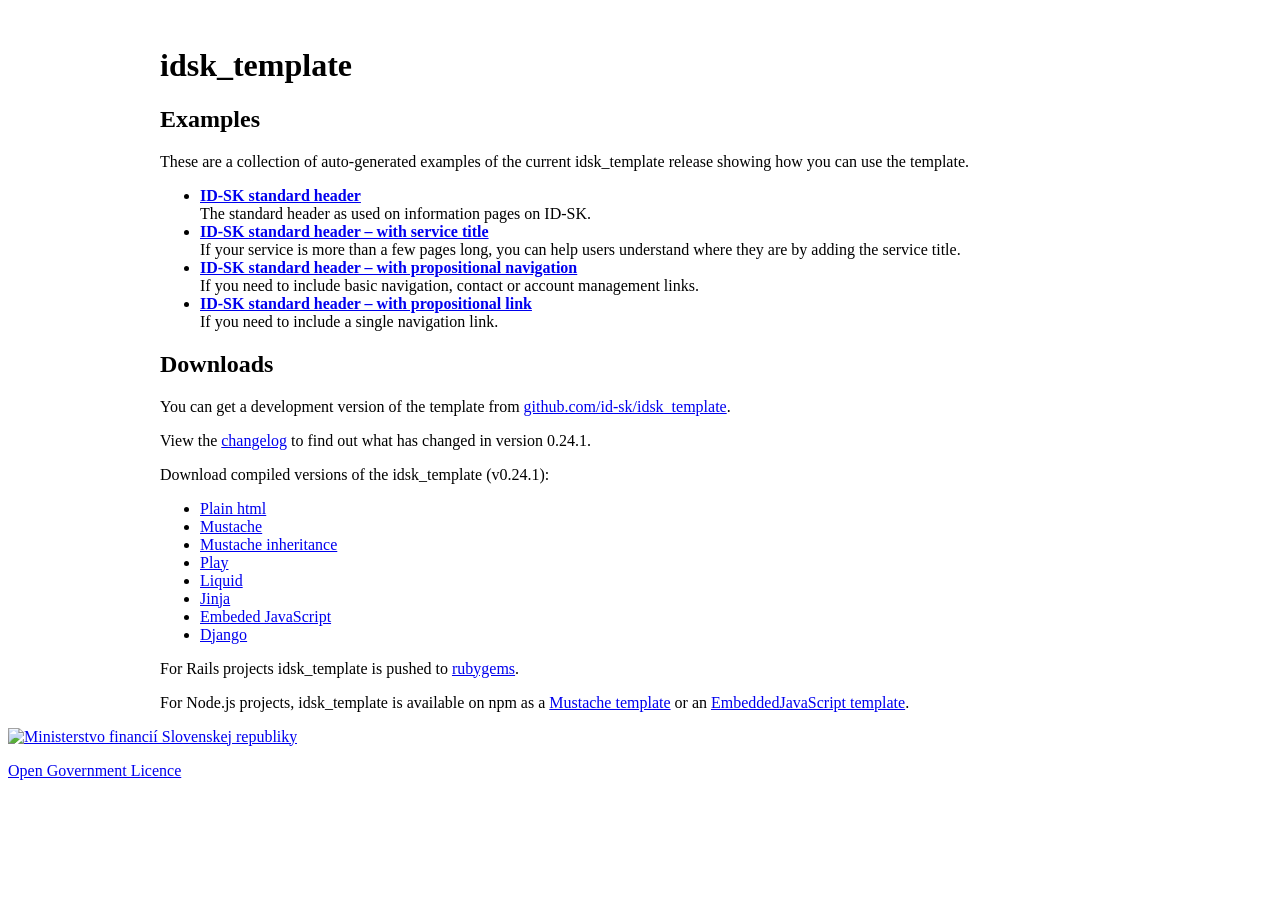
==== index.html @ 8dc7f19f "Publishing idsk_template examples version 0.24.1" ====
<!DOCTYPE html>
<!--[if lt IE 9]><html class="lte-ie8" lang=""><![endif]-->
<!--[if gt IE 8]><!--><html lang=""><!--<![endif]-->
  <head>
    <meta charset="utf-8" />
    <title></title>

    <!--[if gt IE 8]><!--><link rel="stylesheet" media="screen" href="/idsk_template/assets/stylesheets/idsk-template.css?0.24.1"/><!--<![endif]-->
    <!--[if IE 6]><link rel="stylesheet" media="screen" href="/idsk_template/assets/stylesheets/idsk-template-ie6.css?0.24.1"/><![endif]-->
    <!--[if IE 7]><link rel="stylesheet" media="screen" href="/idsk_template/assets/stylesheets/idsk-template-ie7.css?0.24.1"/><![endif]-->
    <!--[if IE 8]><link rel="stylesheet" media="screen" href="/idsk_template/assets/stylesheets/idsk-template-ie8.css?0.24.1"/><![endif]-->
    <link rel="stylesheet" media="print" href="/idsk_template/assets/stylesheets/idsk-template-print.css?0.24.1"/>

    <link rel="stylesheet" media="all" href="/idsk_template/assets/stylesheets/fonts.css?0.24.1"/>
    <!--[if lt IE 9]><script src="/idsk_template/assets/javascripts/ie.js?0.24.1"></script><![endif]-->

    <link rel="shortcut icon" href="/idsk_template/assets/images/favicon.ico?0.24.1" type="image/x-icon" />
    
    <link rel="mask-icon" href="/idsk_template/assets/images/gov.uk_logotype_crown.svg?0.24.1" color="#0b0c0c">
    <link rel="apple-touch-icon" sizes="180x180" href="/idsk_template/assets/images/apple-touch-icon-180x180.png?0.24.1">
    <link rel="apple-touch-icon" sizes="167x167" href="/idsk_template/assets/images/apple-touch-icon-167x167.png?0.24.1">
    <link rel="apple-touch-icon" sizes="152x152" href="/idsk_template/assets/images/apple-touch-icon-152x152.png?0.24.1">
    <link rel="apple-touch-icon" href="/idsk_template/assets/images/apple-touch-icon.png?0.24.1">

    
    <meta name="theme-color" content="#0b0c0c" />

    <meta name="viewport" content="width=device-width, initial-scale=1">

    <style>
  main { max-width: 960px; margin: 0 15px; }
  @media (min-width: 641px) { main { margin: 0 30px; } }
  @media (min-width: 1020px) { main { margin: 0 auto; } }
</style>


    
    <meta property="og:image" content="/idsk_template/assets/images/opengraph-image.png?0.24.1">
  </head>

  <body class="">
    <script>document.body.className = ((document.body.className) ? document.body.className + ' js-enabled' : 'js-enabled');</script>

    

    <div id="skiplink-container">
      <div>
        <a href="#content" class="skiplink"></a>
      </div>
    </div>

    <div id="global-cookie-message">
      
        
      
    </div>

    
    <header role="banner" id="global-header" class="">
      <div class="header-wrapper">
        <div class="header-global">
          <div class="header-logo">
            <a href="" title="" id="logo" class="content">
              <img src="/idsk_template/assets/images/slovensko_sk_logo.png?0.24.1" width="186"  alt="">
              
            </a>
          </div>
          
        </div>
        
      </div>
    </header>
    

    

    <div id="global-header-bar"></div>

    <main role="main">
  <h1>idsk_template</h1>

  <h2>Examples</h2>

  <p>
    These are a collection of auto-generated examples of the current idsk_template release showing how you can use the template.
  </p>

  <ul>
    <li>
      <strong><a href='/idsk_template/example-mvp.html'>ID-SK standard header</a></strong><br>
      The standard header as used on information pages on ID-SK.
    </li>
    <li>
      <strong><a href='/idsk_template/example-proposition-title.html'>ID-SK standard header – with service title</a></strong><br>
      If your service is more than a few pages long, you can help users understand where they are by adding the service title.
    </li>
    <li>
      <strong><a href='/idsk_template/example-proposition-menu.html'>ID-SK standard header – with propositional navigation</a></strong><br>
      If you need to include basic navigation, contact or account management links.
    </li>
    <li>
      <strong><a href='/idsk_template/example-proposition-link.html'>ID-SK standard header – with propositional link</a></strong><br>
      If you need to include a single navigation link.
    </li>
  </ul>

  <h2>Downloads</h2>

  <p>
    You can get a development version of the template from <a href="https://github.com/id-sk/idsk_template">github.com/id-sk/idsk_template<a>.
  </p>

  <p>
    View the <a href="https://github.com/id-sk/idsk_template/blob/master/CHANGELOG.md">changelog</a> to find out what has changed in version 0.24.1.
  </p>

  <p>Download compiled versions of the idsk_template (v0.24.1):</p>
  <ul>
    <li><a href='https://github.com/id-sk/idsk_template/releases/download/v0.24.1/idsk_template-0.24.1.tgz'>Plain html</a></li>
    <li><a href='https://github.com/id-sk/idsk_template/releases/download/v0.24.1/mustache_idsk_template-0.24.1.tgz'>Mustache</a></li>
    <li><a href='https://github.com/id-sk/idsk_template/releases/download/v0.24.1/mustache_inheritance_idsk_template-0.24.1.tgz'>Mustache inheritance</a></li>
    <li><a href='https://github.com/id-sk/idsk_template/releases/download/v0.24.1/play_idsk_template-0.24.1.tgz'>Play</a></li>
    <li><a href='https://github.com/id-sk/idsk_template/releases/download/v0.24.1/liquid_idsk_template-0.24.1.tgz'>Liquid</a></li>
    <li><a href='https://github.com/id-sk/idsk_template/releases/download/v0.24.1/jinja_idsk_template-0.24.1.tgz'>Jinja</a></li>
    <li><a href='https://github.com/id-sk/idsk_template/releases/download/v0.24.1/ejs_idsk_template-0.24.1.tgz'>Embeded JavaScript</a></li>
    <li><a href='https://github.com/id-sk/idsk_template/releases/download/v0.24.1/django_idsk_template-0.24.1.tgz'>Django</a></li>
  </ul>

  <p>
    For Rails projects idsk_template is pushed to <a href="http://rubygems.org/gems/idsk_template">rubygems</a>.
  </p>

  <p>
    For Node.js projects, idsk_template is available on npm as a <a href="https://www.npmjs.org/package/idsk_template_mustache">Mustache template</a> or an <a href="https://www.npmjs.org/package/idsk_template_ejs">EmbeddedJavaScript template</a>.
  </p>
</main>


    <div id="global-header-bar"></div>

    <footer class="group js-footer with-logo" id="footer" role="contentinfo">

      <div class="footer-wrapper">
        

        <div class="footer-meta">
          <div class="copyright">
            <a href="#">
              <img src="/idsk_template/assets/images/ministry_logo.png?0.24.1" title="Ministerstvo financií Slovenskej republiky" alt="Ministerstvo financií Slovenskej republiky" class="logo">
            </a>
          </div>

          <div class="footer-meta-inner">
            <div class="open-government-licence">
              <p class="logo"><a href="https://www.nationalarchives.gov.uk/doc/open-government-licence/version/3/" rel="license">Open Government Licence</a></p>
              
                
              

              
            </div>
          </div>
        </div>
      </div>
    </footer>

    <div id="global-app-error" class="app-error hidden"></div>

    <script src="/idsk_template/assets/javascripts/idsk-template.js?0.24.1"></script>

    

    
    <script>if (typeof window.GOVUK === 'undefined') document.body.className = document.body.className.replace('js-enabled', '');</script>
  </body>
</html>
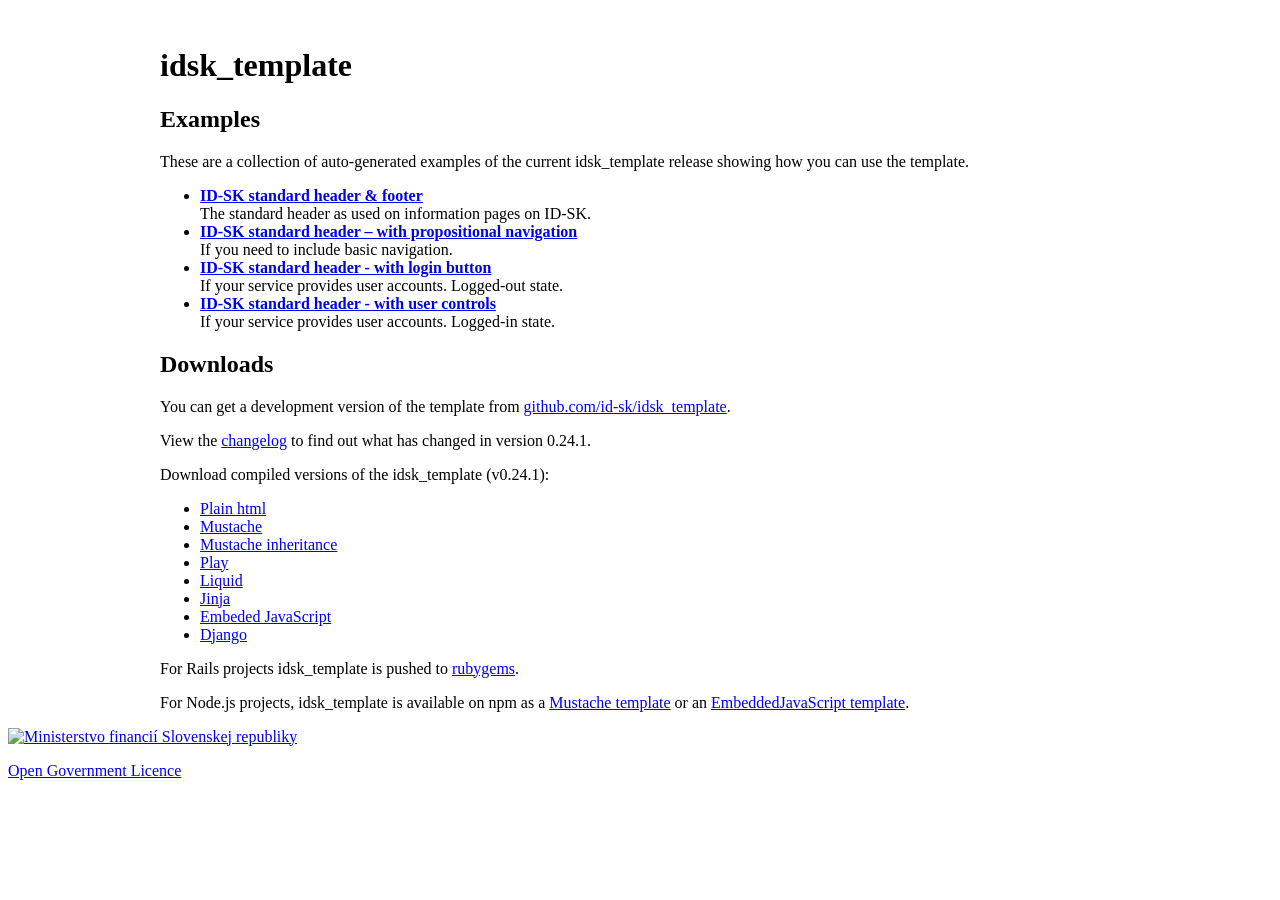
==== commit 4a3c8ec2: "Publishing idsk_template examples version 0.24.1" ====
--- a/index.html
+++ b/index.html
@@ -88,20 +88,20 @@
 
   <ul>
     <li>
-      <strong><a href='/idsk_template/example-mvp.html'>ID-SK standard header</a></strong><br>
+      <strong><a href='/idsk_template/example-header-footer.html'>ID-SK standard header & footer</a></strong><br>
       The standard header as used on information pages on ID-SK.
     </li>
     <li>
-      <strong><a href='/idsk_template/example-proposition-title.html'>ID-SK standard header – with service title</a></strong><br>
-      If your service is more than a few pages long, you can help users understand where they are by adding the service title.
+      <strong><a href='/idsk_template/example-proposition-menu.html'>ID-SK standard header – with propositional navigation</a></strong><br>
+      If you need to include basic navigation.
     </li>
     <li>
-      <strong><a href='/idsk_template/example-proposition-menu.html'>ID-SK standard header – with propositional navigation</a></strong><br>
-      If you need to include basic navigation, contact or account management links.
+      <strong><a href='/idsk_template/example-header-user.html'>ID-SK standard header - with login button</a></strong><br>
+      If your service provides user accounts. Logged-out state.
     </li>
     <li>
-      <strong><a href='/idsk_template/example-proposition-link.html'>ID-SK standard header – with propositional link</a></strong><br>
-      If you need to include a single navigation link.
+      <strong><a href='/idsk_template/example-proposition-menu-user.html'>ID-SK standard header - with user controls</a></strong><br>
+      If your service provides user accounts. Logged-in state.
     </li>
   </ul>
 
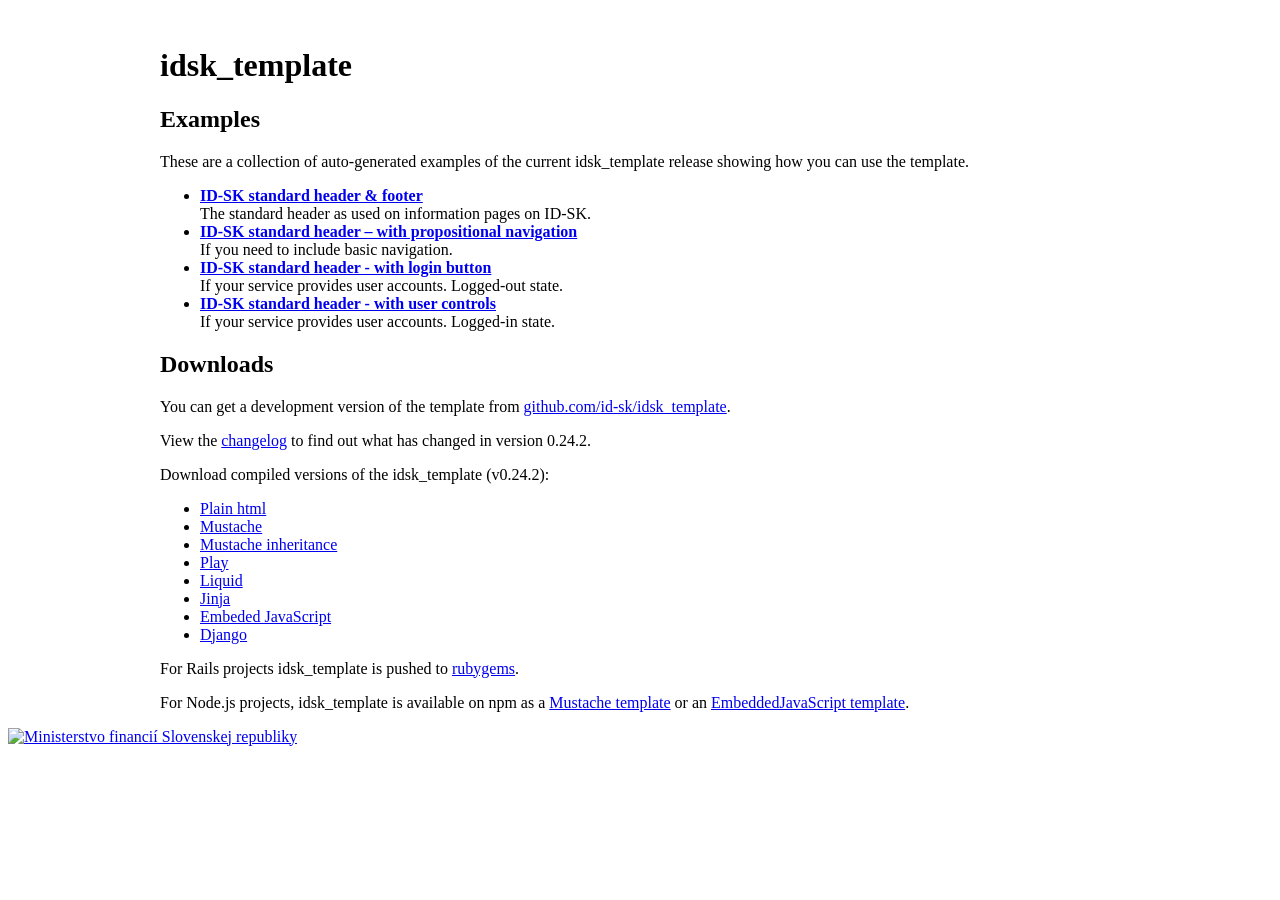
==== commit 70a8c523: "Publishing idsk_template examples version 0.24.2" ====
--- a/index.html
+++ b/index.html
@@ -6,22 +6,22 @@
     <meta charset="utf-8" />
     <title></title>
 
-    <!--[if gt IE 8]><!--><link rel="stylesheet" media="screen" href="/idsk_template/assets/stylesheets/idsk-template.css?0.24.1"/><!--<![endif]-->
-    <!--[if IE 6]><link rel="stylesheet" media="screen" href="/idsk_template/assets/stylesheets/idsk-template-ie6.css?0.24.1"/><![endif]-->
-    <!--[if IE 7]><link rel="stylesheet" media="screen" href="/idsk_template/assets/stylesheets/idsk-template-ie7.css?0.24.1"/><![endif]-->
-    <!--[if IE 8]><link rel="stylesheet" media="screen" href="/idsk_template/assets/stylesheets/idsk-template-ie8.css?0.24.1"/><![endif]-->
-    <link rel="stylesheet" media="print" href="/idsk_template/assets/stylesheets/idsk-template-print.css?0.24.1"/>
+    <!--[if gt IE 8]><!--><link rel="stylesheet" media="screen" href="/idsk_template/assets/stylesheets/idsk-template.css?0.24.2"/><!--<![endif]-->
+    <!--[if IE 6]><link rel="stylesheet" media="screen" href="/idsk_template/assets/stylesheets/idsk-template-ie6.css?0.24.2"/><![endif]-->
+    <!--[if IE 7]><link rel="stylesheet" media="screen" href="/idsk_template/assets/stylesheets/idsk-template-ie7.css?0.24.2"/><![endif]-->
+    <!--[if IE 8]><link rel="stylesheet" media="screen" href="/idsk_template/assets/stylesheets/idsk-template-ie8.css?0.24.2"/><![endif]-->
+    <link rel="stylesheet" media="print" href="/idsk_template/assets/stylesheets/idsk-template-print.css?0.24.2"/>
 
-    <link rel="stylesheet" media="all" href="/idsk_template/assets/stylesheets/fonts.css?0.24.1"/>
-    <!--[if lt IE 9]><script src="/idsk_template/assets/javascripts/ie.js?0.24.1"></script><![endif]-->
+    <link rel="stylesheet" media="all" href="/idsk_template/assets/stylesheets/fonts.css?0.24.2"/>
+    <!--[if lt IE 9]><script src="/idsk_template/assets/javascripts/ie.js?0.24.2"></script><![endif]-->
 
-    <link rel="shortcut icon" href="/idsk_template/assets/images/favicon.ico?0.24.1" type="image/x-icon" />
+    <link rel="shortcut icon" href="/idsk_template/assets/images/favicon.ico?0.24.2" type="image/x-icon" />
     
-    <link rel="mask-icon" href="/idsk_template/assets/images/gov.uk_logotype_crown.svg?0.24.1" color="#0b0c0c">
-    <link rel="apple-touch-icon" sizes="180x180" href="/idsk_template/assets/images/apple-touch-icon-180x180.png?0.24.1">
-    <link rel="apple-touch-icon" sizes="167x167" href="/idsk_template/assets/images/apple-touch-icon-167x167.png?0.24.1">
-    <link rel="apple-touch-icon" sizes="152x152" href="/idsk_template/assets/images/apple-touch-icon-152x152.png?0.24.1">
-    <link rel="apple-touch-icon" href="/idsk_template/assets/images/apple-touch-icon.png?0.24.1">
+    <link rel="mask-icon" href="/idsk_template/assets/images/gov.uk_logotype_crown.svg?0.24.2" color="#0b0c0c">
+    <link rel="apple-touch-icon" sizes="180x180" href="/idsk_template/assets/images/apple-touch-icon-180x180.png?0.24.2">
+    <link rel="apple-touch-icon" sizes="167x167" href="/idsk_template/assets/images/apple-touch-icon-167x167.png?0.24.2">
+    <link rel="apple-touch-icon" sizes="152x152" href="/idsk_template/assets/images/apple-touch-icon-152x152.png?0.24.2">
+    <link rel="apple-touch-icon" href="/idsk_template/assets/images/apple-touch-icon.png?0.24.2">
 
     
     <meta name="theme-color" content="#0b0c0c" />
@@ -36,7 +36,7 @@
 
 
     
-    <meta property="og:image" content="/idsk_template/assets/images/opengraph-image.png?0.24.1">
+    <meta property="og:image" content="/idsk_template/assets/images/opengraph-image.png?0.24.2">
   </head>
 
   <body class="">
@@ -62,7 +62,7 @@
         <div class="header-global">
           <div class="header-logo">
             <a href="" title="" id="logo" class="content">
-              <img src="/idsk_template/assets/images/slovensko_sk_logo.png?0.24.1" width="186"  alt="">
+              <img src="/idsk_template/assets/images/slovensko_sk_logo.png?0.24.2" width="186"  alt="">
               
             </a>
           </div>
@@ -112,19 +112,19 @@
   </p>
 
   <p>
-    View the <a href="https://github.com/id-sk/idsk_template/blob/master/CHANGELOG.md">changelog</a> to find out what has changed in version 0.24.1.
+    View the <a href="https://github.com/id-sk/idsk_template/blob/master/CHANGELOG.md">changelog</a> to find out what has changed in version 0.24.2.
   </p>
 
-  <p>Download compiled versions of the idsk_template (v0.24.1):</p>
+  <p>Download compiled versions of the idsk_template (v0.24.2):</p>
   <ul>
-    <li><a href='https://github.com/id-sk/idsk_template/releases/download/v0.24.1/idsk_template-0.24.1.tgz'>Plain html</a></li>
-    <li><a href='https://github.com/id-sk/idsk_template/releases/download/v0.24.1/mustache_idsk_template-0.24.1.tgz'>Mustache</a></li>
-    <li><a href='https://github.com/id-sk/idsk_template/releases/download/v0.24.1/mustache_inheritance_idsk_template-0.24.1.tgz'>Mustache inheritance</a></li>
-    <li><a href='https://github.com/id-sk/idsk_template/releases/download/v0.24.1/play_idsk_template-0.24.1.tgz'>Play</a></li>
-    <li><a href='https://github.com/id-sk/idsk_template/releases/download/v0.24.1/liquid_idsk_template-0.24.1.tgz'>Liquid</a></li>
-    <li><a href='https://github.com/id-sk/idsk_template/releases/download/v0.24.1/jinja_idsk_template-0.24.1.tgz'>Jinja</a></li>
-    <li><a href='https://github.com/id-sk/idsk_template/releases/download/v0.24.1/ejs_idsk_template-0.24.1.tgz'>Embeded JavaScript</a></li>
-    <li><a href='https://github.com/id-sk/idsk_template/releases/download/v0.24.1/django_idsk_template-0.24.1.tgz'>Django</a></li>
+    <li><a href='https://github.com/id-sk/idsk_template/releases/download/v0.24.2/idsk_template-0.24.2.tgz'>Plain html</a></li>
+    <li><a href='https://github.com/id-sk/idsk_template/releases/download/v0.24.2/mustache_idsk_template-0.24.2.tgz'>Mustache</a></li>
+    <li><a href='https://github.com/id-sk/idsk_template/releases/download/v0.24.2/mustache_inheritance_idsk_template-0.24.2.tgz'>Mustache inheritance</a></li>
+    <li><a href='https://github.com/id-sk/idsk_template/releases/download/v0.24.2/play_idsk_template-0.24.2.tgz'>Play</a></li>
+    <li><a href='https://github.com/id-sk/idsk_template/releases/download/v0.24.2/liquid_idsk_template-0.24.2.tgz'>Liquid</a></li>
+    <li><a href='https://github.com/id-sk/idsk_template/releases/download/v0.24.2/jinja_idsk_template-0.24.2.tgz'>Jinja</a></li>
+    <li><a href='https://github.com/id-sk/idsk_template/releases/download/v0.24.2/ejs_idsk_template-0.24.2.tgz'>Embeded JavaScript</a></li>
+    <li><a href='https://github.com/id-sk/idsk_template/releases/download/v0.24.2/django_idsk_template-0.24.2.tgz'>Django</a></li>
   </ul>
 
   <p>
@@ -147,13 +147,13 @@
         <div class="footer-meta">
           <div class="copyright">
             <a href="#">
-              <img src="/idsk_template/assets/images/ministry_logo.png?0.24.1" title="Ministerstvo financií Slovenskej republiky" alt="Ministerstvo financií Slovenskej republiky" class="logo">
+              <img src="/idsk_template/assets/images/ministry_logo.png?0.24.2" title="Ministerstvo financií Slovenskej republiky" alt="Ministerstvo financií Slovenskej republiky" class="logo">
             </a>
           </div>
 
           <div class="footer-meta-inner">
             <div class="open-government-licence">
-              <p class="logo"><a href="https://www.nationalarchives.gov.uk/doc/open-government-licence/version/3/" rel="license">Open Government Licence</a></p>
+              <!-- <p class="logo"><a href="https://www.nationalarchives.gov.uk/doc/open-government-licence/version/3/" rel="license">Open Government Licence</a></p> -->
               
                 
               
@@ -167,7 +167,7 @@
 
     <div id="global-app-error" class="app-error hidden"></div>
 
-    <script src="/idsk_template/assets/javascripts/idsk-template.js?0.24.1"></script>
+    <script src="/idsk_template/assets/javascripts/idsk-template.js?0.24.2"></script>
 
     
 
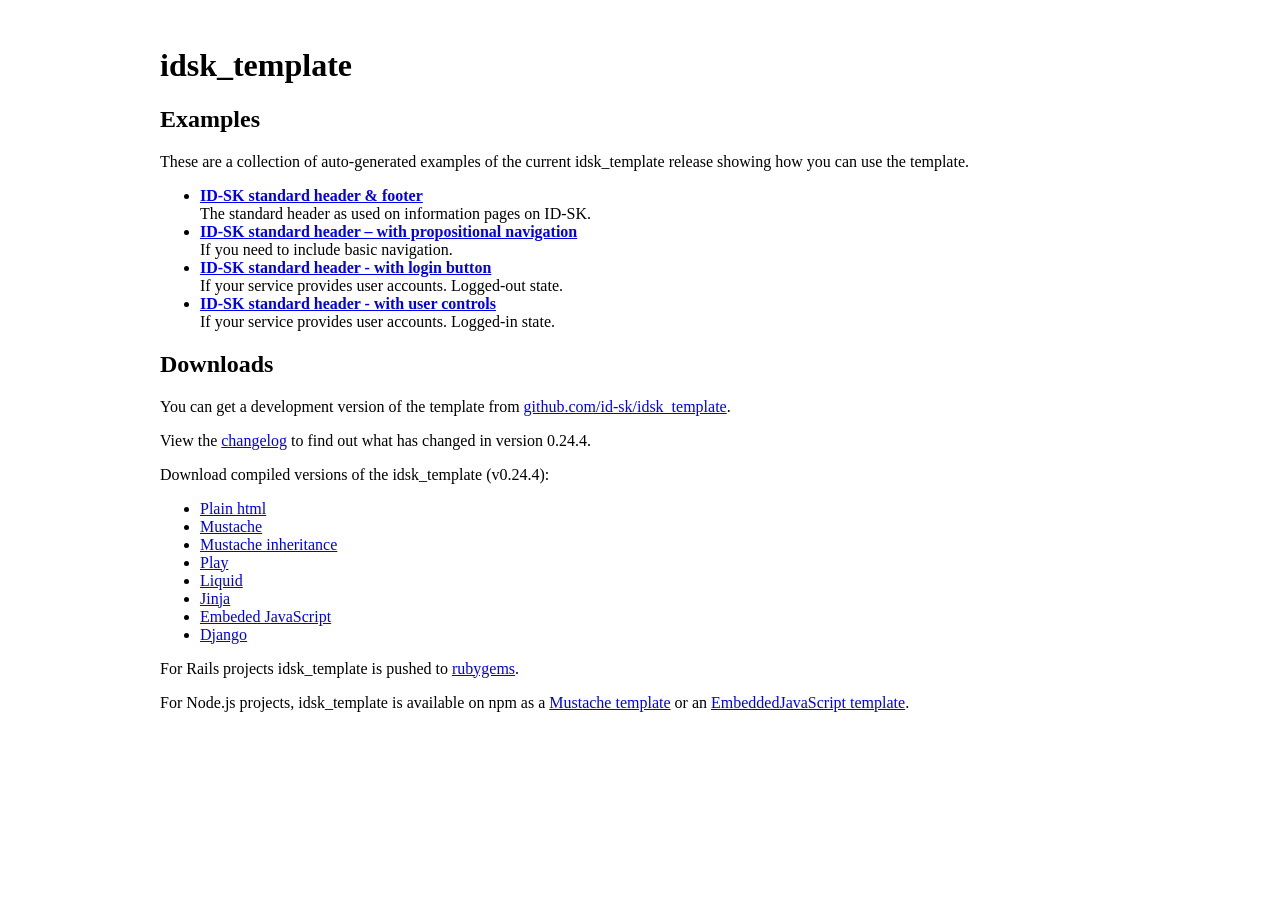
==== commit 70cddb63: "Publishing idsk_template examples version 0.24.4" ====
--- a/index.html
+++ b/index.html
@@ -6,22 +6,22 @@
     <meta charset="utf-8" />
     <title></title>
 
-    <!--[if gt IE 8]><!--><link rel="stylesheet" media="screen" href="/idsk_template/assets/stylesheets/idsk-template.css?0.24.2"/><!--<![endif]-->
-    <!--[if IE 6]><link rel="stylesheet" media="screen" href="/idsk_template/assets/stylesheets/idsk-template-ie6.css?0.24.2"/><![endif]-->
-    <!--[if IE 7]><link rel="stylesheet" media="screen" href="/idsk_template/assets/stylesheets/idsk-template-ie7.css?0.24.2"/><![endif]-->
-    <!--[if IE 8]><link rel="stylesheet" media="screen" href="/idsk_template/assets/stylesheets/idsk-template-ie8.css?0.24.2"/><![endif]-->
-    <link rel="stylesheet" media="print" href="/idsk_template/assets/stylesheets/idsk-template-print.css?0.24.2"/>
+    <!--[if gt IE 8]><!--><link rel="stylesheet" media="screen" href="/idsk_template/assets/stylesheets/idsk-template.css?0.24.4"/><!--<![endif]-->
+    <!--[if IE 6]><link rel="stylesheet" media="screen" href="/idsk_template/assets/stylesheets/idsk-template-ie6.css?0.24.4"/><![endif]-->
+    <!--[if IE 7]><link rel="stylesheet" media="screen" href="/idsk_template/assets/stylesheets/idsk-template-ie7.css?0.24.4"/><![endif]-->
+    <!--[if IE 8]><link rel="stylesheet" media="screen" href="/idsk_template/assets/stylesheets/idsk-template-ie8.css?0.24.4"/><![endif]-->
+    <link rel="stylesheet" media="print" href="/idsk_template/assets/stylesheets/idsk-template-print.css?0.24.4"/>
 
-    <link rel="stylesheet" media="all" href="/idsk_template/assets/stylesheets/fonts.css?0.24.2"/>
-    <!--[if lt IE 9]><script src="/idsk_template/assets/javascripts/ie.js?0.24.2"></script><![endif]-->
+    <link rel="stylesheet" media="all" href="/idsk_template/assets/stylesheets/fonts.css?0.24.4"/>
+    <!--[if lt IE 9]><script src="/idsk_template/assets/javascripts/ie.js?0.24.4"></script><![endif]-->
 
-    <link rel="shortcut icon" href="/idsk_template/assets/images/favicon.ico?0.24.2" type="image/x-icon" />
+    <link rel="shortcut icon" href="/idsk_template/assets/images/favicon.ico?0.24.4" type="image/x-icon" />
     
-    <link rel="mask-icon" href="/idsk_template/assets/images/gov.uk_logotype_crown.svg?0.24.2" color="#0b0c0c">
-    <link rel="apple-touch-icon" sizes="180x180" href="/idsk_template/assets/images/apple-touch-icon-180x180.png?0.24.2">
-    <link rel="apple-touch-icon" sizes="167x167" href="/idsk_template/assets/images/apple-touch-icon-167x167.png?0.24.2">
-    <link rel="apple-touch-icon" sizes="152x152" href="/idsk_template/assets/images/apple-touch-icon-152x152.png?0.24.2">
-    <link rel="apple-touch-icon" href="/idsk_template/assets/images/apple-touch-icon.png?0.24.2">
+    <link rel="mask-icon" href="/idsk_template/assets/images/gov.uk_logotype_crown.svg?0.24.4" color="#0b0c0c">
+    <link rel="apple-touch-icon" sizes="180x180" href="/idsk_template/assets/images/apple-touch-icon-180x180.png?0.24.4">
+    <link rel="apple-touch-icon" sizes="167x167" href="/idsk_template/assets/images/apple-touch-icon-167x167.png?0.24.4">
+    <link rel="apple-touch-icon" sizes="152x152" href="/idsk_template/assets/images/apple-touch-icon-152x152.png?0.24.4">
+    <link rel="apple-touch-icon" href="/idsk_template/assets/images/apple-touch-icon.png?0.24.4">
 
     
     <meta name="theme-color" content="#0b0c0c" />
@@ -36,7 +36,7 @@
 
 
     
-    <meta property="og:image" content="/idsk_template/assets/images/opengraph-image.png?0.24.2">
+    <meta property="og:image" content="/idsk_template/assets/images/opengraph-image.png?0.24.4">
   </head>
 
   <body class="">
@@ -62,7 +62,7 @@
         <div class="header-global">
           <div class="header-logo">
             <a href="" title="" id="logo" class="content">
-              <img src="/idsk_template/assets/images/slovensko_sk_logo.png?0.24.2" width="186"  alt="">
+              <img src="/idsk_template/assets/images/slovensko_sk_logo.png?0.24.4" width="186"  alt="">
               
             </a>
           </div>
@@ -112,19 +112,19 @@
   </p>
 
   <p>
-    View the <a href="https://github.com/id-sk/idsk_template/blob/master/CHANGELOG.md">changelog</a> to find out what has changed in version 0.24.2.
+    View the <a href="https://github.com/id-sk/idsk_template/blob/master/CHANGELOG.md">changelog</a> to find out what has changed in version 0.24.4.
   </p>
 
-  <p>Download compiled versions of the idsk_template (v0.24.2):</p>
+  <p>Download compiled versions of the idsk_template (v0.24.4):</p>
   <ul>
-    <li><a href='https://github.com/id-sk/idsk_template/releases/download/v0.24.2/idsk_template-0.24.2.tgz'>Plain html</a></li>
-    <li><a href='https://github.com/id-sk/idsk_template/releases/download/v0.24.2/mustache_idsk_template-0.24.2.tgz'>Mustache</a></li>
-    <li><a href='https://github.com/id-sk/idsk_template/releases/download/v0.24.2/mustache_inheritance_idsk_template-0.24.2.tgz'>Mustache inheritance</a></li>
-    <li><a href='https://github.com/id-sk/idsk_template/releases/download/v0.24.2/play_idsk_template-0.24.2.tgz'>Play</a></li>
-    <li><a href='https://github.com/id-sk/idsk_template/releases/download/v0.24.2/liquid_idsk_template-0.24.2.tgz'>Liquid</a></li>
-    <li><a href='https://github.com/id-sk/idsk_template/releases/download/v0.24.2/jinja_idsk_template-0.24.2.tgz'>Jinja</a></li>
-    <li><a href='https://github.com/id-sk/idsk_template/releases/download/v0.24.2/ejs_idsk_template-0.24.2.tgz'>Embeded JavaScript</a></li>
-    <li><a href='https://github.com/id-sk/idsk_template/releases/download/v0.24.2/django_idsk_template-0.24.2.tgz'>Django</a></li>
+    <li><a href='https://github.com/id-sk/idsk_template/releases/download/v0.24.4/idsk_template-0.24.4.tgz'>Plain html</a></li>
+    <li><a href='https://github.com/id-sk/idsk_template/releases/download/v0.24.4/mustache_idsk_template-0.24.4.tgz'>Mustache</a></li>
+    <li><a href='https://github.com/id-sk/idsk_template/releases/download/v0.24.4/mustache_inheritance_idsk_template-0.24.4.tgz'>Mustache inheritance</a></li>
+    <li><a href='https://github.com/id-sk/idsk_template/releases/download/v0.24.4/play_idsk_template-0.24.4.tgz'>Play</a></li>
+    <li><a href='https://github.com/id-sk/idsk_template/releases/download/v0.24.4/liquid_idsk_template-0.24.4.tgz'>Liquid</a></li>
+    <li><a href='https://github.com/id-sk/idsk_template/releases/download/v0.24.4/jinja_idsk_template-0.24.4.tgz'>Jinja</a></li>
+    <li><a href='https://github.com/id-sk/idsk_template/releases/download/v0.24.4/ejs_idsk_template-0.24.4.tgz'>Embeded JavaScript</a></li>
+    <li><a href='https://github.com/id-sk/idsk_template/releases/download/v0.24.4/django_idsk_template-0.24.4.tgz'>Django</a></li>
   </ul>
 
   <p>
@@ -139,35 +139,27 @@
 
     <div id="global-header-bar"></div>
 
-    <footer class="group js-footer with-logo" id="footer" role="contentinfo">
+    <footer class="group js-footer" id="footer" role="contentinfo">
 
       <div class="footer-wrapper">
         
 
+        <div class="open-government-licence">
+          
+            
+          
+          
+        </div>
+
         <div class="footer-meta">
-          <div class="copyright">
-            <a href="#">
-              <img src="/idsk_template/assets/images/ministry_logo.png?0.24.2" title="Ministerstvo financií Slovenskej republiky" alt="Ministerstvo financií Slovenskej republiky" class="logo">
-            </a>
-          </div>
-
-          <div class="footer-meta-inner">
-            <div class="open-government-licence">
-              <!-- <p class="logo"><a href="https://www.nationalarchives.gov.uk/doc/open-government-licence/version/3/" rel="license">Open Government Licence</a></p> -->
-              
-                
-              
-
-              
-            </div>
-          </div>
+          <div class="copyright"></div>
         </div>
       </div>
     </footer>
 
     <div id="global-app-error" class="app-error hidden"></div>
 
-    <script src="/idsk_template/assets/javascripts/idsk-template.js?0.24.2"></script>
+    <script src="/idsk_template/assets/javascripts/idsk-template.js?0.24.4"></script>
 
     
 
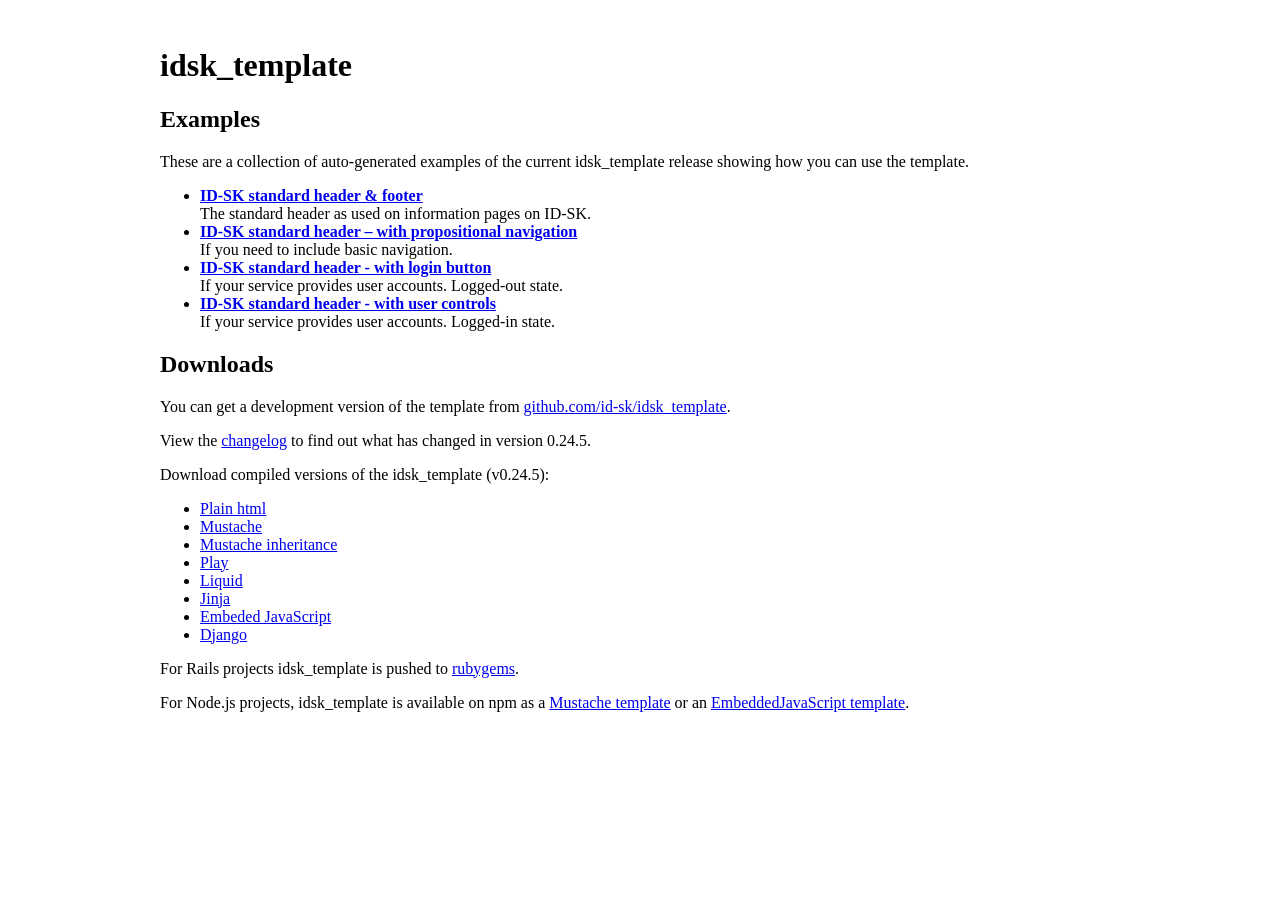
==== commit 7a0efcc5: "Publishing idsk_template examples version 0.24.5" ====
--- a/index.html
+++ b/index.html
@@ -6,22 +6,22 @@
     <meta charset="utf-8" />
     <title></title>
 
-    <!--[if gt IE 8]><!--><link rel="stylesheet" media="screen" href="/idsk_template/assets/stylesheets/idsk-template.css?0.24.4"/><!--<![endif]-->
-    <!--[if IE 6]><link rel="stylesheet" media="screen" href="/idsk_template/assets/stylesheets/idsk-template-ie6.css?0.24.4"/><![endif]-->
-    <!--[if IE 7]><link rel="stylesheet" media="screen" href="/idsk_template/assets/stylesheets/idsk-template-ie7.css?0.24.4"/><![endif]-->
-    <!--[if IE 8]><link rel="stylesheet" media="screen" href="/idsk_template/assets/stylesheets/idsk-template-ie8.css?0.24.4"/><![endif]-->
-    <link rel="stylesheet" media="print" href="/idsk_template/assets/stylesheets/idsk-template-print.css?0.24.4"/>
+    <!--[if gt IE 8]><!--><link rel="stylesheet" media="screen" href="/idsk_template/assets/stylesheets/idsk-template.css?0.24.5"/><!--<![endif]-->
+    <!--[if IE 6]><link rel="stylesheet" media="screen" href="/idsk_template/assets/stylesheets/idsk-template-ie6.css?0.24.5"/><![endif]-->
+    <!--[if IE 7]><link rel="stylesheet" media="screen" href="/idsk_template/assets/stylesheets/idsk-template-ie7.css?0.24.5"/><![endif]-->
+    <!--[if IE 8]><link rel="stylesheet" media="screen" href="/idsk_template/assets/stylesheets/idsk-template-ie8.css?0.24.5"/><![endif]-->
+    <link rel="stylesheet" media="print" href="/idsk_template/assets/stylesheets/idsk-template-print.css?0.24.5"/>
 
-    <link rel="stylesheet" media="all" href="/idsk_template/assets/stylesheets/fonts.css?0.24.4"/>
-    <!--[if lt IE 9]><script src="/idsk_template/assets/javascripts/ie.js?0.24.4"></script><![endif]-->
+    <link rel="stylesheet" media="all" href="/idsk_template/assets/stylesheets/fonts.css?0.24.5"/>
+    <!--[if lt IE 9]><script src="/idsk_template/assets/javascripts/ie.js?0.24.5"></script><![endif]-->
 
-    <link rel="shortcut icon" href="/idsk_template/assets/images/favicon.ico?0.24.4" type="image/x-icon" />
+    <link rel="shortcut icon" href="/idsk_template/assets/images/favicon.ico?0.24.5" type="image/x-icon" />
     
-    <link rel="mask-icon" href="/idsk_template/assets/images/gov.uk_logotype_crown.svg?0.24.4" color="#0b0c0c">
-    <link rel="apple-touch-icon" sizes="180x180" href="/idsk_template/assets/images/apple-touch-icon-180x180.png?0.24.4">
-    <link rel="apple-touch-icon" sizes="167x167" href="/idsk_template/assets/images/apple-touch-icon-167x167.png?0.24.4">
-    <link rel="apple-touch-icon" sizes="152x152" href="/idsk_template/assets/images/apple-touch-icon-152x152.png?0.24.4">
-    <link rel="apple-touch-icon" href="/idsk_template/assets/images/apple-touch-icon.png?0.24.4">
+    <link rel="mask-icon" href="/idsk_template/assets/images/gov.uk_logotype_crown.svg?0.24.5" color="#0b0c0c">
+    <link rel="apple-touch-icon" sizes="180x180" href="/idsk_template/assets/images/apple-touch-icon-180x180.png?0.24.5">
+    <link rel="apple-touch-icon" sizes="167x167" href="/idsk_template/assets/images/apple-touch-icon-167x167.png?0.24.5">
+    <link rel="apple-touch-icon" sizes="152x152" href="/idsk_template/assets/images/apple-touch-icon-152x152.png?0.24.5">
+    <link rel="apple-touch-icon" href="/idsk_template/assets/images/apple-touch-icon.png?0.24.5">
 
     
     <meta name="theme-color" content="#0b0c0c" />
@@ -36,7 +36,7 @@
 
 
     
-    <meta property="og:image" content="/idsk_template/assets/images/opengraph-image.png?0.24.4">
+    <meta property="og:image" content="/idsk_template/assets/images/opengraph-image.png?0.24.5">
   </head>
 
   <body class="">
@@ -62,7 +62,7 @@
         <div class="header-global">
           <div class="header-logo">
             <a href="" title="" id="logo" class="content">
-              <img src="/idsk_template/assets/images/slovensko_sk_logo.png?0.24.4" width="186"  alt="">
+              <img src="/idsk_template/assets/images/slovensko_sk_logo.png?0.24.5" width="186"  alt="">
               
             </a>
           </div>
@@ -112,19 +112,19 @@
   </p>
 
   <p>
-    View the <a href="https://github.com/id-sk/idsk_template/blob/master/CHANGELOG.md">changelog</a> to find out what has changed in version 0.24.4.
+    View the <a href="https://github.com/id-sk/idsk_template/blob/master/CHANGELOG.md">changelog</a> to find out what has changed in version 0.24.5.
   </p>
 
-  <p>Download compiled versions of the idsk_template (v0.24.4):</p>
+  <p>Download compiled versions of the idsk_template (v0.24.5):</p>
   <ul>
-    <li><a href='https://github.com/id-sk/idsk_template/releases/download/v0.24.4/idsk_template-0.24.4.tgz'>Plain html</a></li>
-    <li><a href='https://github.com/id-sk/idsk_template/releases/download/v0.24.4/mustache_idsk_template-0.24.4.tgz'>Mustache</a></li>
-    <li><a href='https://github.com/id-sk/idsk_template/releases/download/v0.24.4/mustache_inheritance_idsk_template-0.24.4.tgz'>Mustache inheritance</a></li>
-    <li><a href='https://github.com/id-sk/idsk_template/releases/download/v0.24.4/play_idsk_template-0.24.4.tgz'>Play</a></li>
-    <li><a href='https://github.com/id-sk/idsk_template/releases/download/v0.24.4/liquid_idsk_template-0.24.4.tgz'>Liquid</a></li>
-    <li><a href='https://github.com/id-sk/idsk_template/releases/download/v0.24.4/jinja_idsk_template-0.24.4.tgz'>Jinja</a></li>
-    <li><a href='https://github.com/id-sk/idsk_template/releases/download/v0.24.4/ejs_idsk_template-0.24.4.tgz'>Embeded JavaScript</a></li>
-    <li><a href='https://github.com/id-sk/idsk_template/releases/download/v0.24.4/django_idsk_template-0.24.4.tgz'>Django</a></li>
+    <li><a href='https://github.com/id-sk/idsk_template/releases/download/v0.24.5/idsk_template-0.24.5.tgz'>Plain html</a></li>
+    <li><a href='https://github.com/id-sk/idsk_template/releases/download/v0.24.5/mustache_idsk_template-0.24.5.tgz'>Mustache</a></li>
+    <li><a href='https://github.com/id-sk/idsk_template/releases/download/v0.24.5/mustache_inheritance_idsk_template-0.24.5.tgz'>Mustache inheritance</a></li>
+    <li><a href='https://github.com/id-sk/idsk_template/releases/download/v0.24.5/play_idsk_template-0.24.5.tgz'>Play</a></li>
+    <li><a href='https://github.com/id-sk/idsk_template/releases/download/v0.24.5/liquid_idsk_template-0.24.5.tgz'>Liquid</a></li>
+    <li><a href='https://github.com/id-sk/idsk_template/releases/download/v0.24.5/jinja_idsk_template-0.24.5.tgz'>Jinja</a></li>
+    <li><a href='https://github.com/id-sk/idsk_template/releases/download/v0.24.5/ejs_idsk_template-0.24.5.tgz'>Embeded JavaScript</a></li>
+    <li><a href='https://github.com/id-sk/idsk_template/releases/download/v0.24.5/django_idsk_template-0.24.5.tgz'>Django</a></li>
   </ul>
 
   <p>
@@ -159,7 +159,7 @@
 
     <div id="global-app-error" class="app-error hidden"></div>
 
-    <script src="/idsk_template/assets/javascripts/idsk-template.js?0.24.4"></script>
+    <script src="/idsk_template/assets/javascripts/idsk-template.js?0.24.5"></script>
 
     
 
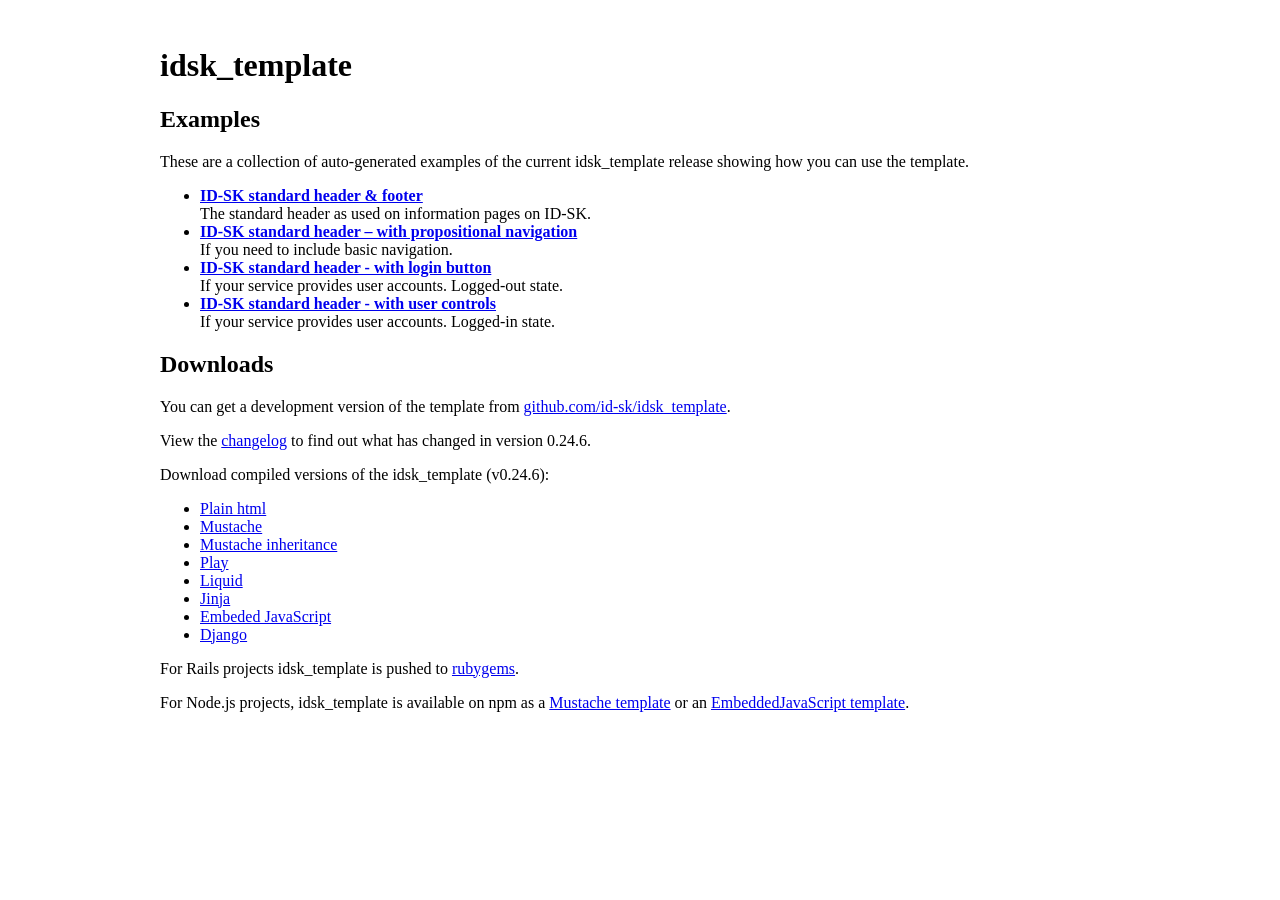
==== commit 9f39dd87: "Publishing idsk_template examples version 0.24.6" ====
--- a/index.html
+++ b/index.html
@@ -6,22 +6,22 @@
     <meta charset="utf-8" />
     <title></title>
 
-    <!--[if gt IE 8]><!--><link rel="stylesheet" media="screen" href="/idsk_template/assets/stylesheets/idsk-template.css?0.24.5"/><!--<![endif]-->
-    <!--[if IE 6]><link rel="stylesheet" media="screen" href="/idsk_template/assets/stylesheets/idsk-template-ie6.css?0.24.5"/><![endif]-->
-    <!--[if IE 7]><link rel="stylesheet" media="screen" href="/idsk_template/assets/stylesheets/idsk-template-ie7.css?0.24.5"/><![endif]-->
-    <!--[if IE 8]><link rel="stylesheet" media="screen" href="/idsk_template/assets/stylesheets/idsk-template-ie8.css?0.24.5"/><![endif]-->
-    <link rel="stylesheet" media="print" href="/idsk_template/assets/stylesheets/idsk-template-print.css?0.24.5"/>
+    <!--[if gt IE 8]><!--><link rel="stylesheet" media="screen" href="/idsk_template/assets/stylesheets/idsk-template.css?0.24.6"/><!--<![endif]-->
+    <!--[if IE 6]><link rel="stylesheet" media="screen" href="/idsk_template/assets/stylesheets/idsk-template-ie6.css?0.24.6"/><![endif]-->
+    <!--[if IE 7]><link rel="stylesheet" media="screen" href="/idsk_template/assets/stylesheets/idsk-template-ie7.css?0.24.6"/><![endif]-->
+    <!--[if IE 8]><link rel="stylesheet" media="screen" href="/idsk_template/assets/stylesheets/idsk-template-ie8.css?0.24.6"/><![endif]-->
+    <link rel="stylesheet" media="print" href="/idsk_template/assets/stylesheets/idsk-template-print.css?0.24.6"/>
 
-    <link rel="stylesheet" media="all" href="/idsk_template/assets/stylesheets/fonts.css?0.24.5"/>
-    <!--[if lt IE 9]><script src="/idsk_template/assets/javascripts/ie.js?0.24.5"></script><![endif]-->
+    <link rel="stylesheet" media="all" href="/idsk_template/assets/stylesheets/fonts.css?0.24.6"/>
+    <!--[if lt IE 9]><script src="/idsk_template/assets/javascripts/ie.js?0.24.6"></script><![endif]-->
 
-    <link rel="shortcut icon" href="/idsk_template/assets/images/favicon.ico?0.24.5" type="image/x-icon" />
+    <link rel="shortcut icon" href="/idsk_template/assets/images/favicon.ico?0.24.6" type="image/x-icon" />
     
-    <link rel="mask-icon" href="/idsk_template/assets/images/gov.uk_logotype_crown.svg?0.24.5" color="#0b0c0c">
-    <link rel="apple-touch-icon" sizes="180x180" href="/idsk_template/assets/images/apple-touch-icon-180x180.png?0.24.5">
-    <link rel="apple-touch-icon" sizes="167x167" href="/idsk_template/assets/images/apple-touch-icon-167x167.png?0.24.5">
-    <link rel="apple-touch-icon" sizes="152x152" href="/idsk_template/assets/images/apple-touch-icon-152x152.png?0.24.5">
-    <link rel="apple-touch-icon" href="/idsk_template/assets/images/apple-touch-icon.png?0.24.5">
+    <link rel="mask-icon" href="/idsk_template/assets/images/gov.uk_logotype_crown.svg?0.24.6" color="#0b0c0c">
+    <link rel="apple-touch-icon" sizes="180x180" href="/idsk_template/assets/images/apple-touch-icon-180x180.png?0.24.6">
+    <link rel="apple-touch-icon" sizes="167x167" href="/idsk_template/assets/images/apple-touch-icon-167x167.png?0.24.6">
+    <link rel="apple-touch-icon" sizes="152x152" href="/idsk_template/assets/images/apple-touch-icon-152x152.png?0.24.6">
+    <link rel="apple-touch-icon" href="/idsk_template/assets/images/apple-touch-icon.png?0.24.6">
 
     
     <meta name="theme-color" content="#0b0c0c" />
@@ -36,7 +36,7 @@
 
 
     
-    <meta property="og:image" content="/idsk_template/assets/images/opengraph-image.png?0.24.5">
+    <meta property="og:image" content="/idsk_template/assets/images/opengraph-image.png?0.24.6">
   </head>
 
   <body class="">
@@ -62,7 +62,7 @@
         <div class="header-global">
           <div class="header-logo">
             <a href="" title="" id="logo" class="content">
-              <img src="/idsk_template/assets/images/slovensko_sk_logo.png?0.24.5" width="186"  alt="">
+              <img src="/idsk_template/assets/images/slovensko_sk_logo.png?0.24.6" width="186"  alt="">
               
             </a>
           </div>
@@ -112,19 +112,19 @@
   </p>
 
   <p>
-    View the <a href="https://github.com/id-sk/idsk_template/blob/master/CHANGELOG.md">changelog</a> to find out what has changed in version 0.24.5.
+    View the <a href="https://github.com/id-sk/idsk_template/blob/master/CHANGELOG.md">changelog</a> to find out what has changed in version 0.24.6.
   </p>
 
-  <p>Download compiled versions of the idsk_template (v0.24.5):</p>
+  <p>Download compiled versions of the idsk_template (v0.24.6):</p>
   <ul>
-    <li><a href='https://github.com/id-sk/idsk_template/releases/download/v0.24.5/idsk_template-0.24.5.tgz'>Plain html</a></li>
-    <li><a href='https://github.com/id-sk/idsk_template/releases/download/v0.24.5/mustache_idsk_template-0.24.5.tgz'>Mustache</a></li>
-    <li><a href='https://github.com/id-sk/idsk_template/releases/download/v0.24.5/mustache_inheritance_idsk_template-0.24.5.tgz'>Mustache inheritance</a></li>
-    <li><a href='https://github.com/id-sk/idsk_template/releases/download/v0.24.5/play_idsk_template-0.24.5.tgz'>Play</a></li>
-    <li><a href='https://github.com/id-sk/idsk_template/releases/download/v0.24.5/liquid_idsk_template-0.24.5.tgz'>Liquid</a></li>
-    <li><a href='https://github.com/id-sk/idsk_template/releases/download/v0.24.5/jinja_idsk_template-0.24.5.tgz'>Jinja</a></li>
-    <li><a href='https://github.com/id-sk/idsk_template/releases/download/v0.24.5/ejs_idsk_template-0.24.5.tgz'>Embeded JavaScript</a></li>
-    <li><a href='https://github.com/id-sk/idsk_template/releases/download/v0.24.5/django_idsk_template-0.24.5.tgz'>Django</a></li>
+    <li><a href='https://github.com/id-sk/idsk_template/releases/download/v0.24.6/idsk_template-0.24.6.tgz'>Plain html</a></li>
+    <li><a href='https://github.com/id-sk/idsk_template/releases/download/v0.24.6/mustache_idsk_template-0.24.6.tgz'>Mustache</a></li>
+    <li><a href='https://github.com/id-sk/idsk_template/releases/download/v0.24.6/mustache_inheritance_idsk_template-0.24.6.tgz'>Mustache inheritance</a></li>
+    <li><a href='https://github.com/id-sk/idsk_template/releases/download/v0.24.6/play_idsk_template-0.24.6.tgz'>Play</a></li>
+    <li><a href='https://github.com/id-sk/idsk_template/releases/download/v0.24.6/liquid_idsk_template-0.24.6.tgz'>Liquid</a></li>
+    <li><a href='https://github.com/id-sk/idsk_template/releases/download/v0.24.6/jinja_idsk_template-0.24.6.tgz'>Jinja</a></li>
+    <li><a href='https://github.com/id-sk/idsk_template/releases/download/v0.24.6/ejs_idsk_template-0.24.6.tgz'>Embeded JavaScript</a></li>
+    <li><a href='https://github.com/id-sk/idsk_template/releases/download/v0.24.6/django_idsk_template-0.24.6.tgz'>Django</a></li>
   </ul>
 
   <p>
@@ -159,7 +159,7 @@
 
     <div id="global-app-error" class="app-error hidden"></div>
 
-    <script src="/idsk_template/assets/javascripts/idsk-template.js?0.24.5"></script>
+    <script src="/idsk_template/assets/javascripts/idsk-template.js?0.24.6"></script>
 
     
 
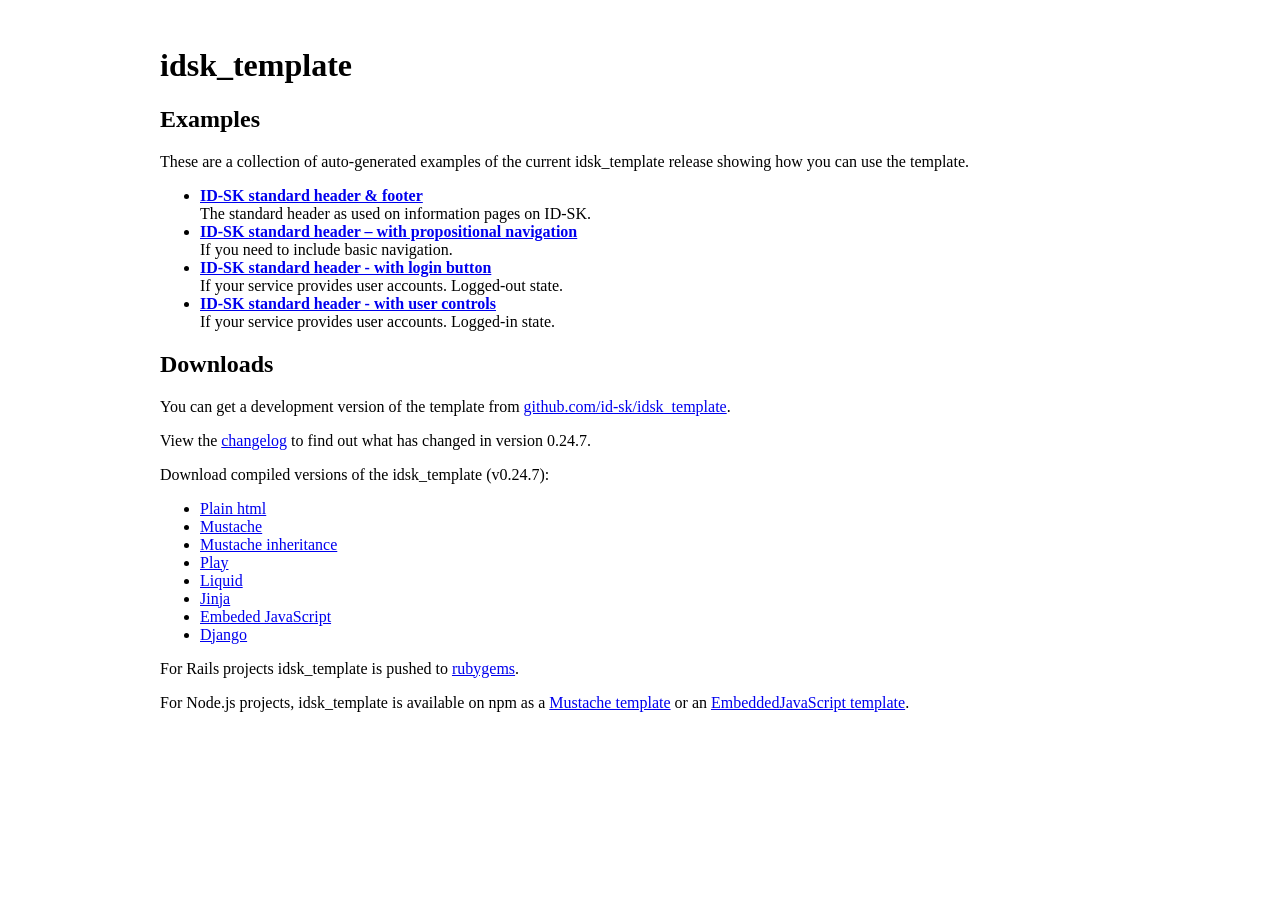
==== commit d840cc2d: "Publishing idsk_template examples version 0.24.7" ====
--- a/index.html
+++ b/index.html
@@ -6,22 +6,22 @@
     <meta charset="utf-8" />
     <title></title>
 
-    <!--[if gt IE 8]><!--><link rel="stylesheet" media="screen" href="/idsk_template/assets/stylesheets/idsk-template.css?0.24.6"/><!--<![endif]-->
-    <!--[if IE 6]><link rel="stylesheet" media="screen" href="/idsk_template/assets/stylesheets/idsk-template-ie6.css?0.24.6"/><![endif]-->
-    <!--[if IE 7]><link rel="stylesheet" media="screen" href="/idsk_template/assets/stylesheets/idsk-template-ie7.css?0.24.6"/><![endif]-->
-    <!--[if IE 8]><link rel="stylesheet" media="screen" href="/idsk_template/assets/stylesheets/idsk-template-ie8.css?0.24.6"/><![endif]-->
-    <link rel="stylesheet" media="print" href="/idsk_template/assets/stylesheets/idsk-template-print.css?0.24.6"/>
+    <!--[if gt IE 8]><!--><link rel="stylesheet" media="screen" href="/idsk_template/assets/stylesheets/idsk-template.css?0.24.7"/><!--<![endif]-->
+    <!--[if IE 6]><link rel="stylesheet" media="screen" href="/idsk_template/assets/stylesheets/idsk-template-ie6.css?0.24.7"/><![endif]-->
+    <!--[if IE 7]><link rel="stylesheet" media="screen" href="/idsk_template/assets/stylesheets/idsk-template-ie7.css?0.24.7"/><![endif]-->
+    <!--[if IE 8]><link rel="stylesheet" media="screen" href="/idsk_template/assets/stylesheets/idsk-template-ie8.css?0.24.7"/><![endif]-->
+    <link rel="stylesheet" media="print" href="/idsk_template/assets/stylesheets/idsk-template-print.css?0.24.7"/>
 
-    <link rel="stylesheet" media="all" href="/idsk_template/assets/stylesheets/fonts.css?0.24.6"/>
-    <!--[if lt IE 9]><script src="/idsk_template/assets/javascripts/ie.js?0.24.6"></script><![endif]-->
+    <link rel="stylesheet" media="all" href="/idsk_template/assets/stylesheets/fonts.css?0.24.7"/>
+    <!--[if lt IE 9]><script src="/idsk_template/assets/javascripts/ie.js?0.24.7"></script><![endif]-->
 
-    <link rel="shortcut icon" href="/idsk_template/assets/images/favicon.ico?0.24.6" type="image/x-icon" />
+    <link rel="shortcut icon" href="/idsk_template/assets/images/favicon.ico?0.24.7" type="image/x-icon" />
     
-    <link rel="mask-icon" href="/idsk_template/assets/images/gov.uk_logotype_crown.svg?0.24.6" color="#0b0c0c">
-    <link rel="apple-touch-icon" sizes="180x180" href="/idsk_template/assets/images/apple-touch-icon-180x180.png?0.24.6">
-    <link rel="apple-touch-icon" sizes="167x167" href="/idsk_template/assets/images/apple-touch-icon-167x167.png?0.24.6">
-    <link rel="apple-touch-icon" sizes="152x152" href="/idsk_template/assets/images/apple-touch-icon-152x152.png?0.24.6">
-    <link rel="apple-touch-icon" href="/idsk_template/assets/images/apple-touch-icon.png?0.24.6">
+    <link rel="mask-icon" href="/idsk_template/assets/images/gov.uk_logotype_crown.svg?0.24.7" color="#0b0c0c">
+    <link rel="apple-touch-icon" sizes="180x180" href="/idsk_template/assets/images/apple-touch-icon-180x180.png?0.24.7">
+    <link rel="apple-touch-icon" sizes="167x167" href="/idsk_template/assets/images/apple-touch-icon-167x167.png?0.24.7">
+    <link rel="apple-touch-icon" sizes="152x152" href="/idsk_template/assets/images/apple-touch-icon-152x152.png?0.24.7">
+    <link rel="apple-touch-icon" href="/idsk_template/assets/images/apple-touch-icon.png?0.24.7">
 
     
     <meta name="theme-color" content="#0b0c0c" />
@@ -36,7 +36,7 @@
 
 
     
-    <meta property="og:image" content="/idsk_template/assets/images/opengraph-image.png?0.24.6">
+    <meta property="og:image" content="/idsk_template/assets/images/opengraph-image.png?0.24.7">
   </head>
 
   <body class="">
@@ -62,7 +62,7 @@
         <div class="header-global">
           <div class="header-logo">
             <a href="" title="" id="logo" class="content">
-              <img src="/idsk_template/assets/images/slovensko_sk_logo.png?0.24.6" width="186"  alt="">
+              <img src="/idsk_template/assets/images/slovensko_sk_logo.png?0.24.7" width="186"  alt="">
               
             </a>
           </div>
@@ -112,19 +112,19 @@
   </p>
 
   <p>
-    View the <a href="https://github.com/id-sk/idsk_template/blob/master/CHANGELOG.md">changelog</a> to find out what has changed in version 0.24.6.
+    View the <a href="https://github.com/id-sk/idsk_template/blob/master/CHANGELOG.md">changelog</a> to find out what has changed in version 0.24.7.
   </p>
 
-  <p>Download compiled versions of the idsk_template (v0.24.6):</p>
+  <p>Download compiled versions of the idsk_template (v0.24.7):</p>
   <ul>
-    <li><a href='https://github.com/id-sk/idsk_template/releases/download/v0.24.6/idsk_template-0.24.6.tgz'>Plain html</a></li>
-    <li><a href='https://github.com/id-sk/idsk_template/releases/download/v0.24.6/mustache_idsk_template-0.24.6.tgz'>Mustache</a></li>
-    <li><a href='https://github.com/id-sk/idsk_template/releases/download/v0.24.6/mustache_inheritance_idsk_template-0.24.6.tgz'>Mustache inheritance</a></li>
-    <li><a href='https://github.com/id-sk/idsk_template/releases/download/v0.24.6/play_idsk_template-0.24.6.tgz'>Play</a></li>
-    <li><a href='https://github.com/id-sk/idsk_template/releases/download/v0.24.6/liquid_idsk_template-0.24.6.tgz'>Liquid</a></li>
-    <li><a href='https://github.com/id-sk/idsk_template/releases/download/v0.24.6/jinja_idsk_template-0.24.6.tgz'>Jinja</a></li>
-    <li><a href='https://github.com/id-sk/idsk_template/releases/download/v0.24.6/ejs_idsk_template-0.24.6.tgz'>Embeded JavaScript</a></li>
-    <li><a href='https://github.com/id-sk/idsk_template/releases/download/v0.24.6/django_idsk_template-0.24.6.tgz'>Django</a></li>
+    <li><a href='https://github.com/id-sk/idsk_template/releases/download/v0.24.7/idsk_template-0.24.7.tgz'>Plain html</a></li>
+    <li><a href='https://github.com/id-sk/idsk_template/releases/download/v0.24.7/mustache_idsk_template-0.24.7.tgz'>Mustache</a></li>
+    <li><a href='https://github.com/id-sk/idsk_template/releases/download/v0.24.7/mustache_inheritance_idsk_template-0.24.7.tgz'>Mustache inheritance</a></li>
+    <li><a href='https://github.com/id-sk/idsk_template/releases/download/v0.24.7/play_idsk_template-0.24.7.tgz'>Play</a></li>
+    <li><a href='https://github.com/id-sk/idsk_template/releases/download/v0.24.7/liquid_idsk_template-0.24.7.tgz'>Liquid</a></li>
+    <li><a href='https://github.com/id-sk/idsk_template/releases/download/v0.24.7/jinja_idsk_template-0.24.7.tgz'>Jinja</a></li>
+    <li><a href='https://github.com/id-sk/idsk_template/releases/download/v0.24.7/ejs_idsk_template-0.24.7.tgz'>Embeded JavaScript</a></li>
+    <li><a href='https://github.com/id-sk/idsk_template/releases/download/v0.24.7/django_idsk_template-0.24.7.tgz'>Django</a></li>
   </ul>
 
   <p>
@@ -159,7 +159,7 @@
 
     <div id="global-app-error" class="app-error hidden"></div>
 
-    <script src="/idsk_template/assets/javascripts/idsk-template.js?0.24.6"></script>
+    <script src="/idsk_template/assets/javascripts/idsk-template.js?0.24.7"></script>
 
     
 
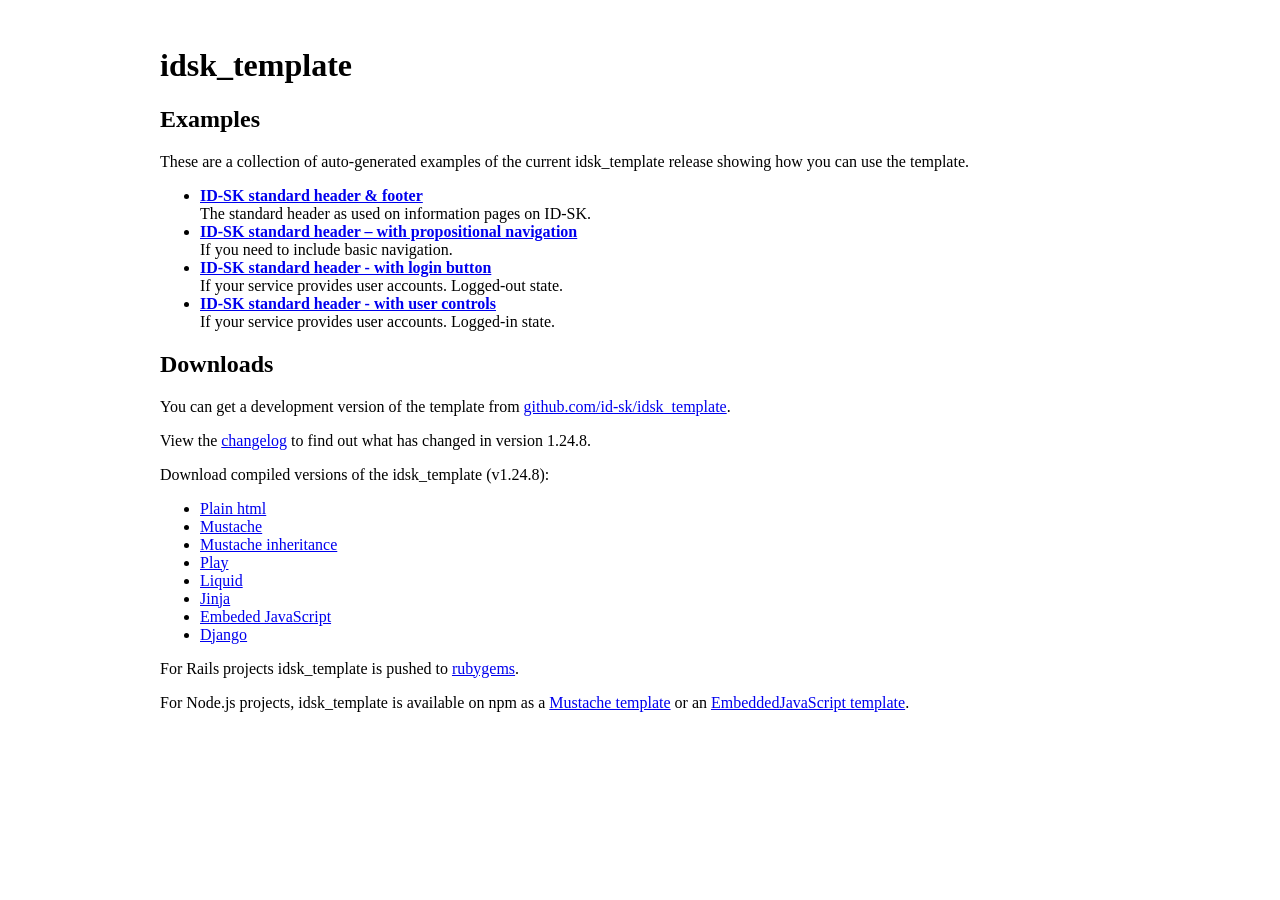
==== commit b5afe65f: "Publishing idsk_template examples version 1.24.8" ====
--- a/index.html
+++ b/index.html
@@ -6,22 +6,22 @@
     <meta charset="utf-8" />
     <title></title>
 
-    <!--[if gt IE 8]><!--><link rel="stylesheet" media="screen" href="/idsk_template/assets/stylesheets/idsk-template.css?0.24.7"/><!--<![endif]-->
-    <!--[if IE 6]><link rel="stylesheet" media="screen" href="/idsk_template/assets/stylesheets/idsk-template-ie6.css?0.24.7"/><![endif]-->
-    <!--[if IE 7]><link rel="stylesheet" media="screen" href="/idsk_template/assets/stylesheets/idsk-template-ie7.css?0.24.7"/><![endif]-->
-    <!--[if IE 8]><link rel="stylesheet" media="screen" href="/idsk_template/assets/stylesheets/idsk-template-ie8.css?0.24.7"/><![endif]-->
-    <link rel="stylesheet" media="print" href="/idsk_template/assets/stylesheets/idsk-template-print.css?0.24.7"/>
+    <!--[if gt IE 8]><!--><link rel="stylesheet" media="screen" href="/idsk_template/assets/stylesheets/idsk-template.css?1.24.8"/><!--<![endif]-->
+    <!--[if IE 6]><link rel="stylesheet" media="screen" href="/idsk_template/assets/stylesheets/idsk-template-ie6.css?1.24.8"/><![endif]-->
+    <!--[if IE 7]><link rel="stylesheet" media="screen" href="/idsk_template/assets/stylesheets/idsk-template-ie7.css?1.24.8"/><![endif]-->
+    <!--[if IE 8]><link rel="stylesheet" media="screen" href="/idsk_template/assets/stylesheets/idsk-template-ie8.css?1.24.8"/><![endif]-->
+    <link rel="stylesheet" media="print" href="/idsk_template/assets/stylesheets/idsk-template-print.css?1.24.8"/>
 
-    <link rel="stylesheet" media="all" href="/idsk_template/assets/stylesheets/fonts.css?0.24.7"/>
-    <!--[if lt IE 9]><script src="/idsk_template/assets/javascripts/ie.js?0.24.7"></script><![endif]-->
+    <link rel="stylesheet" media="all" href="/idsk_template/assets/stylesheets/fonts.css?1.24.8"/>
+    <!--[if lt IE 9]><script src="/idsk_template/assets/javascripts/ie.js?1.24.8"></script><![endif]-->
 
-    <link rel="shortcut icon" href="/idsk_template/assets/images/favicon.ico?0.24.7" type="image/x-icon" />
+    <link rel="shortcut icon" href="/idsk_template/assets/images/favicon.ico?1.24.8" type="image/x-icon" />
     
-    <link rel="mask-icon" href="/idsk_template/assets/images/gov.uk_logotype_crown.svg?0.24.7" color="#0b0c0c">
-    <link rel="apple-touch-icon" sizes="180x180" href="/idsk_template/assets/images/apple-touch-icon-180x180.png?0.24.7">
-    <link rel="apple-touch-icon" sizes="167x167" href="/idsk_template/assets/images/apple-touch-icon-167x167.png?0.24.7">
-    <link rel="apple-touch-icon" sizes="152x152" href="/idsk_template/assets/images/apple-touch-icon-152x152.png?0.24.7">
-    <link rel="apple-touch-icon" href="/idsk_template/assets/images/apple-touch-icon.png?0.24.7">
+    <link rel="mask-icon" href="/idsk_template/assets/images/gov.uk_logotype_crown.svg?1.24.8" color="#0b0c0c">
+    <link rel="apple-touch-icon" sizes="180x180" href="/idsk_template/assets/images/apple-touch-icon-180x180.png?1.24.8">
+    <link rel="apple-touch-icon" sizes="167x167" href="/idsk_template/assets/images/apple-touch-icon-167x167.png?1.24.8">
+    <link rel="apple-touch-icon" sizes="152x152" href="/idsk_template/assets/images/apple-touch-icon-152x152.png?1.24.8">
+    <link rel="apple-touch-icon" href="/idsk_template/assets/images/apple-touch-icon.png?1.24.8">
 
     
     <meta name="theme-color" content="#0b0c0c" />
@@ -36,7 +36,7 @@
 
 
     
-    <meta property="og:image" content="/idsk_template/assets/images/opengraph-image.png?0.24.7">
+    <meta property="og:image" content="/idsk_template/assets/images/opengraph-image.png?1.24.8">
   </head>
 
   <body class="">
@@ -62,7 +62,7 @@
         <div class="header-global">
           <div class="header-logo">
             <a href="" title="" id="logo" class="content">
-              <img src="/idsk_template/assets/images/slovensko_sk_logo.png?0.24.7" width="186"  alt="">
+              <img src="/idsk_template/assets/images/slovensko_sk_logo.png?1.24.8" width="186"  alt="">
               
             </a>
           </div>
@@ -112,19 +112,19 @@
   </p>
 
   <p>
-    View the <a href="https://github.com/id-sk/idsk_template/blob/master/CHANGELOG.md">changelog</a> to find out what has changed in version 0.24.7.
+    View the <a href="https://github.com/id-sk/idsk_template/blob/master/CHANGELOG.md">changelog</a> to find out what has changed in version 1.24.8.
   </p>
 
-  <p>Download compiled versions of the idsk_template (v0.24.7):</p>
+  <p>Download compiled versions of the idsk_template (v1.24.8):</p>
   <ul>
-    <li><a href='https://github.com/id-sk/idsk_template/releases/download/v0.24.7/idsk_template-0.24.7.tgz'>Plain html</a></li>
-    <li><a href='https://github.com/id-sk/idsk_template/releases/download/v0.24.7/mustache_idsk_template-0.24.7.tgz'>Mustache</a></li>
-    <li><a href='https://github.com/id-sk/idsk_template/releases/download/v0.24.7/mustache_inheritance_idsk_template-0.24.7.tgz'>Mustache inheritance</a></li>
-    <li><a href='https://github.com/id-sk/idsk_template/releases/download/v0.24.7/play_idsk_template-0.24.7.tgz'>Play</a></li>
-    <li><a href='https://github.com/id-sk/idsk_template/releases/download/v0.24.7/liquid_idsk_template-0.24.7.tgz'>Liquid</a></li>
-    <li><a href='https://github.com/id-sk/idsk_template/releases/download/v0.24.7/jinja_idsk_template-0.24.7.tgz'>Jinja</a></li>
-    <li><a href='https://github.com/id-sk/idsk_template/releases/download/v0.24.7/ejs_idsk_template-0.24.7.tgz'>Embeded JavaScript</a></li>
-    <li><a href='https://github.com/id-sk/idsk_template/releases/download/v0.24.7/django_idsk_template-0.24.7.tgz'>Django</a></li>
+    <li><a href='https://github.com/id-sk/idsk_template/releases/download/v1.24.8/idsk_template-1.24.8.tgz'>Plain html</a></li>
+    <li><a href='https://github.com/id-sk/idsk_template/releases/download/v1.24.8/mustache_idsk_template-1.24.8.tgz'>Mustache</a></li>
+    <li><a href='https://github.com/id-sk/idsk_template/releases/download/v1.24.8/mustache_inheritance_idsk_template-1.24.8.tgz'>Mustache inheritance</a></li>
+    <li><a href='https://github.com/id-sk/idsk_template/releases/download/v1.24.8/play_idsk_template-1.24.8.tgz'>Play</a></li>
+    <li><a href='https://github.com/id-sk/idsk_template/releases/download/v1.24.8/liquid_idsk_template-1.24.8.tgz'>Liquid</a></li>
+    <li><a href='https://github.com/id-sk/idsk_template/releases/download/v1.24.8/jinja_idsk_template-1.24.8.tgz'>Jinja</a></li>
+    <li><a href='https://github.com/id-sk/idsk_template/releases/download/v1.24.8/ejs_idsk_template-1.24.8.tgz'>Embeded JavaScript</a></li>
+    <li><a href='https://github.com/id-sk/idsk_template/releases/download/v1.24.8/django_idsk_template-1.24.8.tgz'>Django</a></li>
   </ul>
 
   <p>
@@ -159,7 +159,7 @@
 
     <div id="global-app-error" class="app-error hidden"></div>
 
-    <script src="/idsk_template/assets/javascripts/idsk-template.js?0.24.7"></script>
+    <script src="/idsk_template/assets/javascripts/idsk-template.js?1.24.8"></script>
 
     
 
